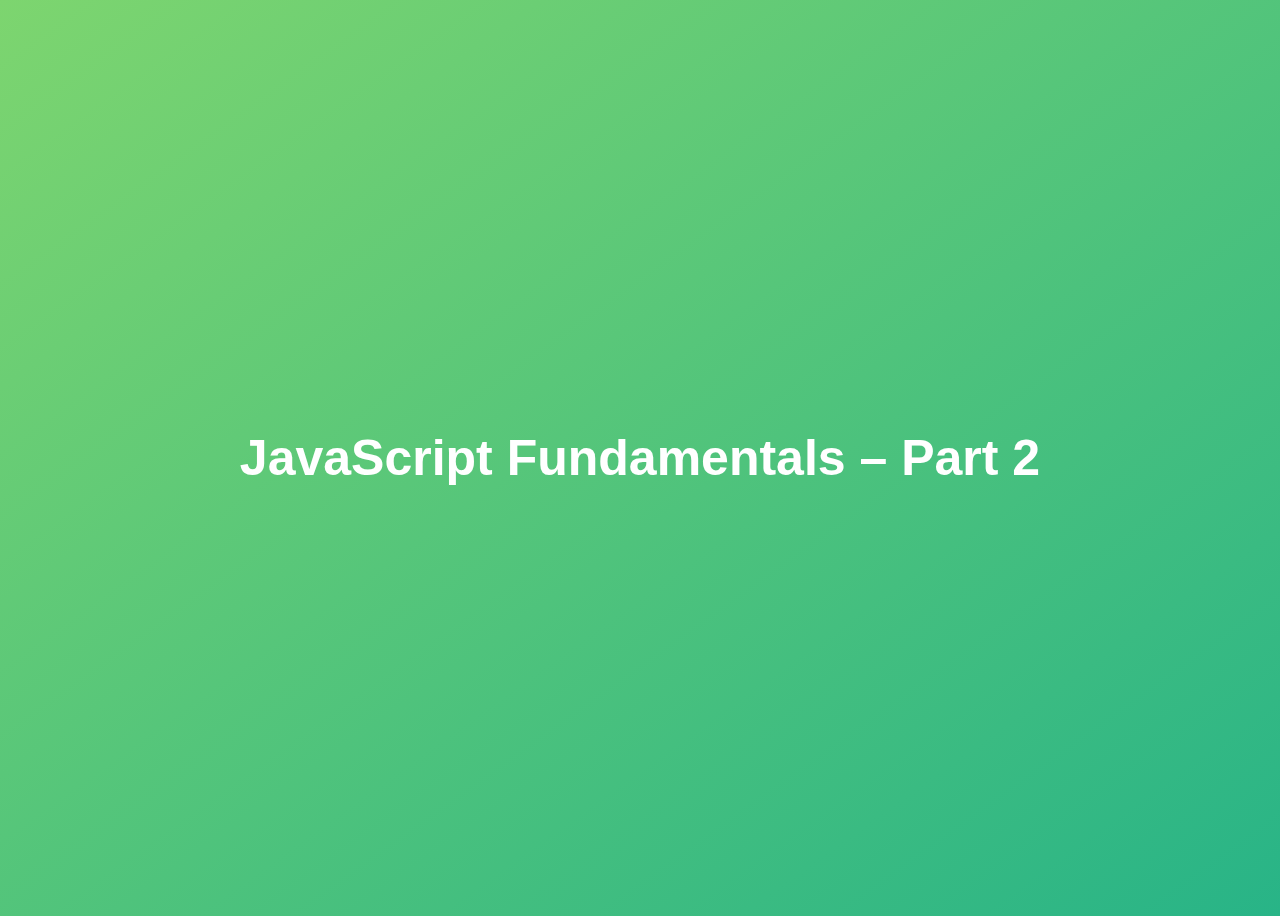
==== 02-Fundamentals-Part-2/index.html @ 91913160 "Update index.html and challenge1.js files" ====
<!DOCTYPE html>
<html lang="en">

<head>
  <meta charset="UTF-8" />
  <meta name="viewport" content="width=device-width, initial-scale=1.0" />
  <meta http-equiv="X-UA-Compatible" content="ie=edge" />
  <title>JavaScript Fundamentals – Part 2</title>
  <style>
    body {
      height: 100vh;
      display: flex;
      align-items: center;
      background: linear-gradient(to top left, #28b487, #7dd56f);
    }

    h1 {
      font-family: sans-serif;
      font-size: 50px;
      line-height: 1.3;
      width: 100%;
      padding: 30px;
      text-align: center;
      color: white;
    }
  </style>
</head>

<body>
  <h1>JavaScript Fundamentals – Part 2</h1>

  <script src="challenge1.js"></script>
</body>

</html>
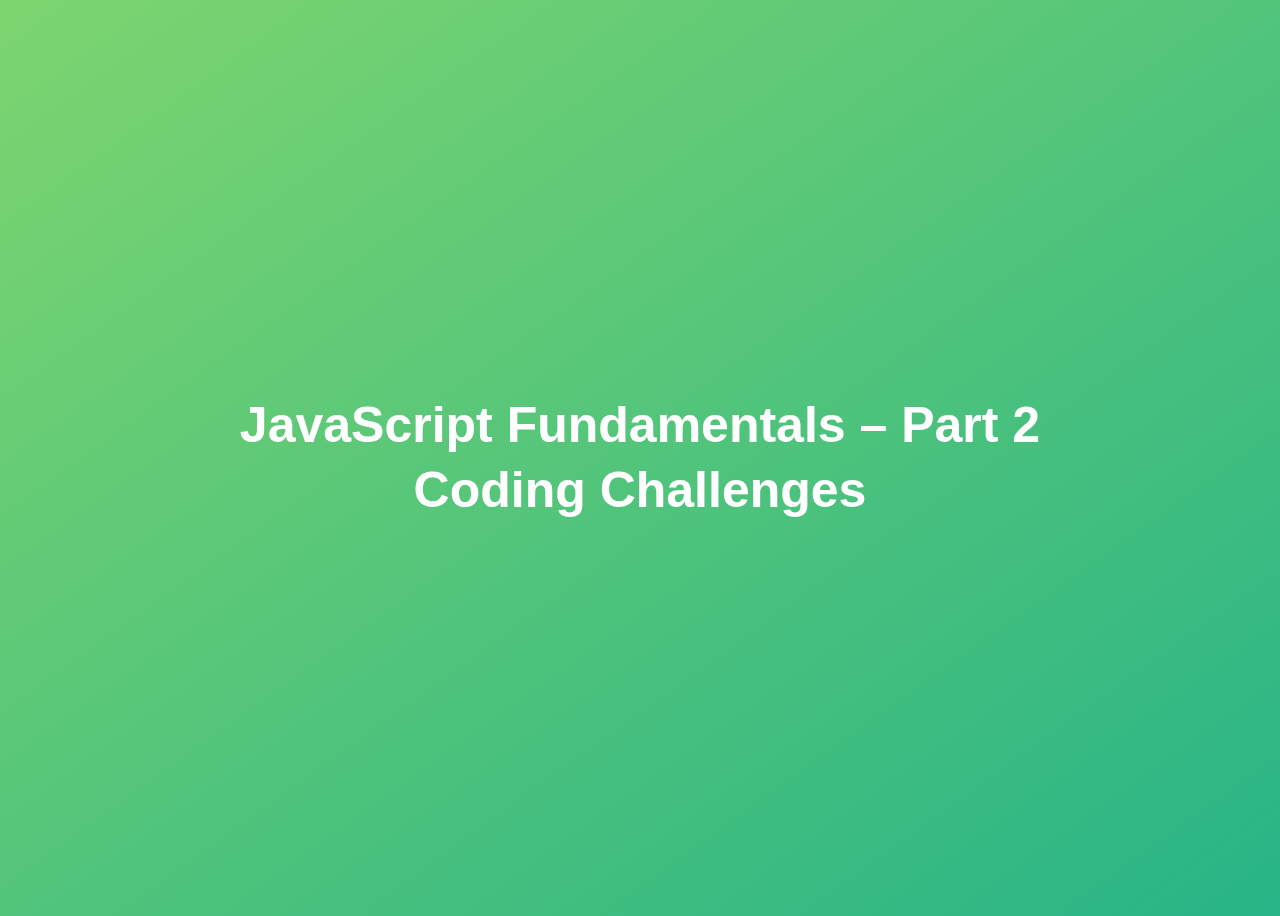
==== commit db6beb1d: "Update title of page" ====
--- a/02-Fundamentals-Part-2/index.html
+++ b/02-Fundamentals-Part-2/index.html
@@ -27,7 +27,8 @@
 </head>
 
 <body>
-  <h1>JavaScript Fundamentals – Part 2</h1>
+  <h1>JavaScript Fundamentals – Part 2 <br>
+    Coding Challenges</h1>
 
   <script src="challenge1.js"></script>
 </body>
